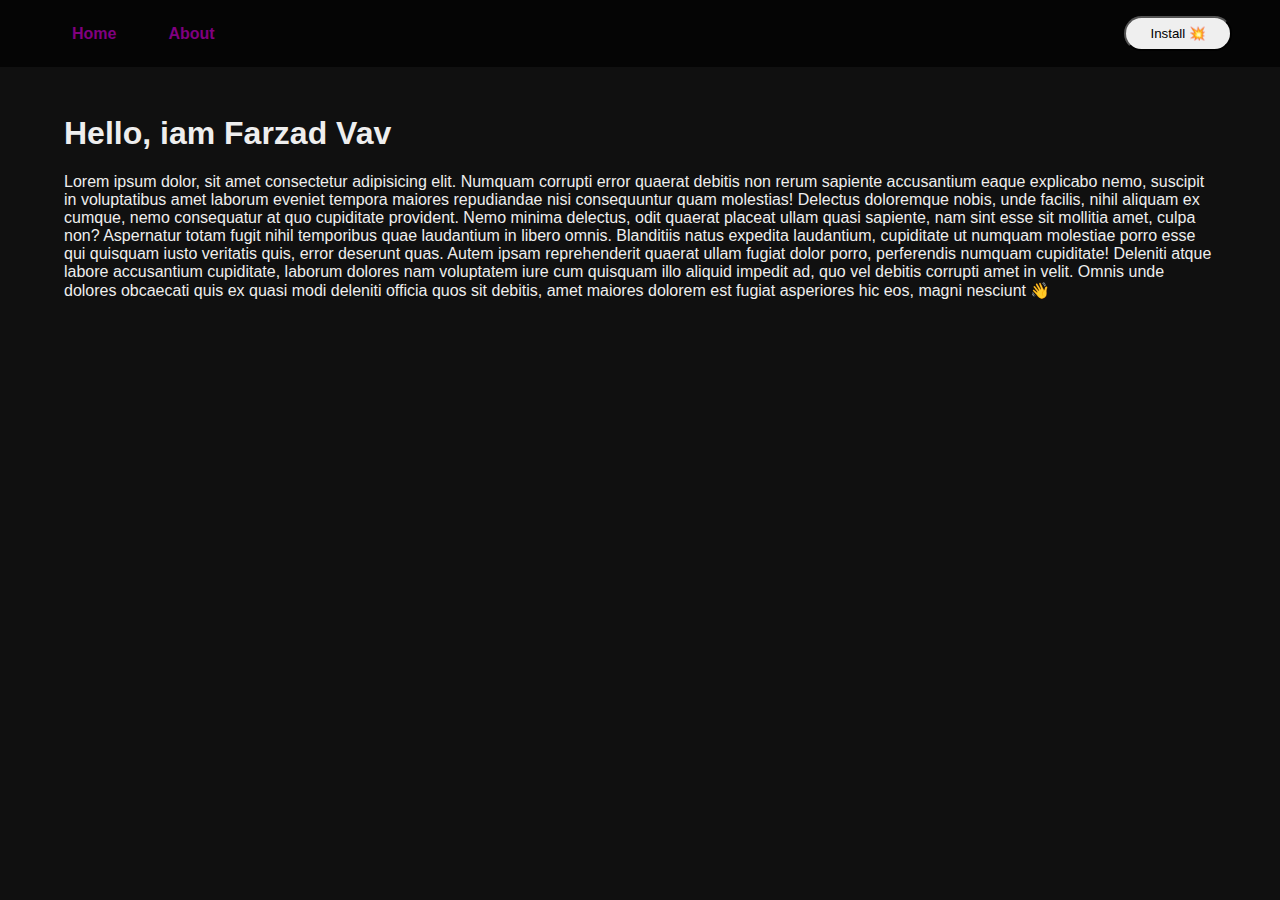
==== about.html @ c01aad1b "add: /about page" ====
<!doctype html>
<html lang="en">

<head>
  <meta charset="UTF-8" />
  <meta name="viewport" content="width=device-width, initial-scale=1.0" />
  <meta name="theme-color" content="#303030">

  <link rel="icon" type="image/svg+xml" href="icon-48x48.png" />
  <link rel="manifest" href="manifest.json" />
  <link rel="stylesheet" href="style.css">

  <title>PWA Counter - About</title>
</head>

<body>

  <div class="header">
    <a class="header_link" href="/">Home</a>
    <a class="header_link" href="/about.html">About</a>
    <button id="install" class="btn">Install 💥</button>
  </div>

  <div class="container">
    <h1>Hello, iam Farzad Vav</h1>
    <p>Lorem ipsum dolor, sit amet consectetur adipisicing elit. Numquam corrupti error quaerat debitis non rerum
      sapiente accusantium eaque explicabo nemo, suscipit in voluptatibus amet laborum eveniet tempora maiores
      repudiandae nisi consequuntur quam molestias! Delectus doloremque nobis, unde facilis, nihil aliquam ex cumque,
      nemo consequatur at quo cupiditate provident. Nemo minima delectus, odit quaerat placeat ullam quasi sapiente, nam
      sint esse sit mollitia amet, culpa non? Aspernatur totam fugit nihil temporibus quae laudantium in libero omnis.
      Blanditiis natus expedita laudantium, cupiditate ut numquam molestiae porro esse qui quisquam iusto veritatis
      quis, error deserunt quas. Autem ipsam reprehenderit quaerat ullam fugiat dolor porro, perferendis numquam
      cupiditate! Deleniti atque labore accusantium cupiditate, laborum dolores nam voluptatem iure cum quisquam illo
      aliquid impedit ad, quo vel debitis corrupti amet in velit. Omnis unde dolores obcaecati quis ex quasi modi
      deleniti officia quos sit debitis, amet maiores dolorem est fugiat asperiores hic eos, magni nesciunt 👋 </p>
  </div>

  <script type="module" src="main.js"></script>
  <script type="module" src="install.js"></script>
</body>

</html>
---- style.css ----
body {
  background-color: #101010;
  color: #eee;
  font-family: sans-serif;
  margin: 0;
  padding: 0;
}

button {
  display: inline-block;
  cursor: pointer;
}

.container {
  width: 90%;
  margin: 3rem auto;
}

.btn {
  padding: 0.5rem 1.5rem;
  display: flex;
  justify-content: center;
  align-items: center;
  gap: 0.25rem;
  border-radius: 100vw;
}

.header {
  background-color: #050505;
  padding: 1rem 3rem;
  display: flex;
  align-items: center;
  flex-wrap: wrap;
  gap: 0.25rem;

  .header_link {
    text-decoration: none;
    font-weight: bold;
    color: purple;
    padding: 0.5rem 1.5rem;
    border-radius: 100vw;
    transition: all 75ms linear;

    &:hover {
      background-color: #80008015;
      text-decoration: underline;
    }
  }

  #install {
    margin-left: auto;
  }
}

.home-gif {
  max-height: 20rem;
  max-width: 100%;
  border-radius: 1rem;
}

#posts-wrapper .post {
  width: 100%;
  padding: 1rem;
  border-radius: 1rem;
  background-color: #202020;
  margin-top: 1rem;

  &:first {
    margin-top: 0;
  }
}
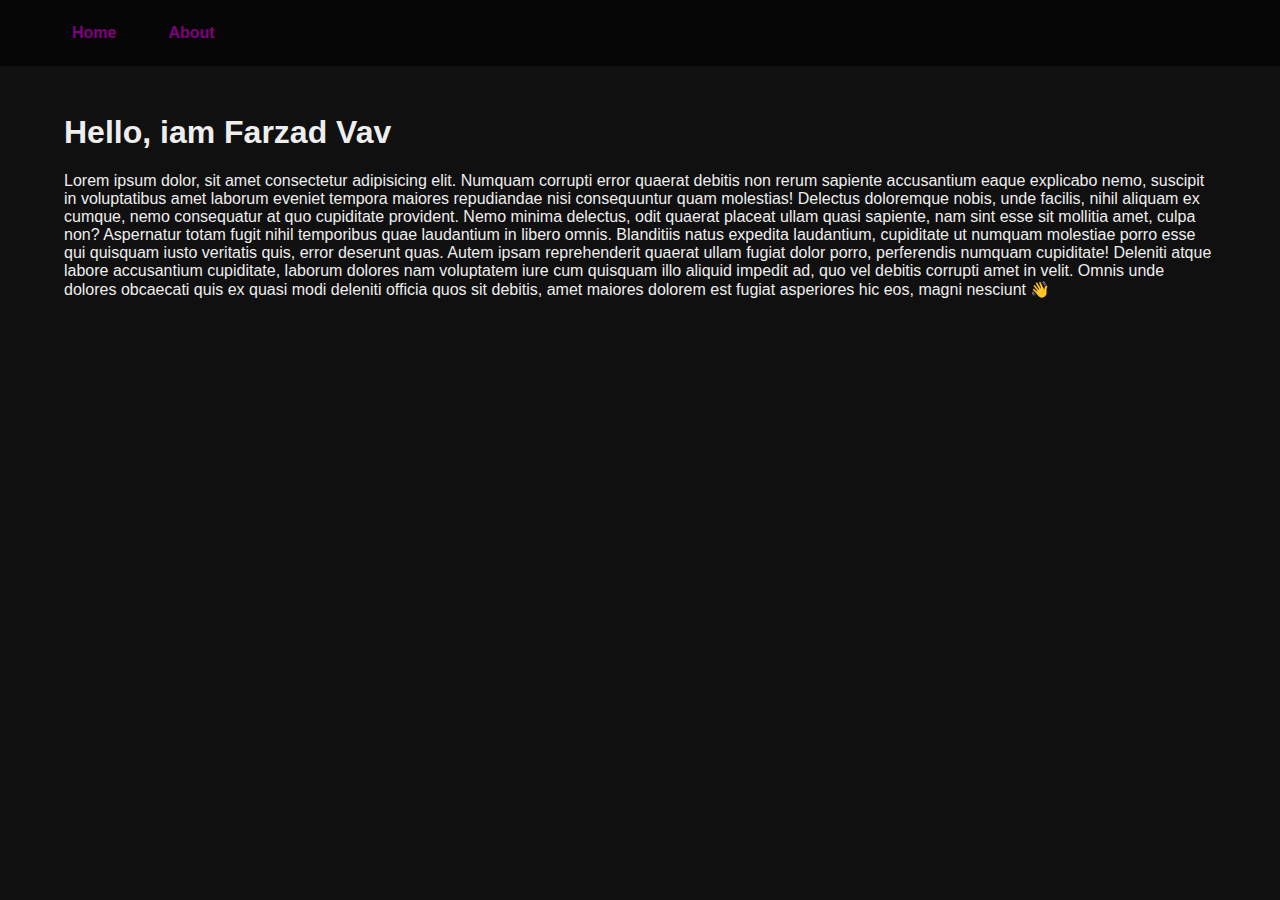
==== commit b2c1f50d: "add: fallback.html" ====
--- a/about.html
+++ b/about.html
@@ -18,7 +18,6 @@
   <div class="header">
     <a class="header_link" href="/">Home</a>
     <a class="header_link" href="/about.html">About</a>
-    <button id="install" class="btn">Install 💥</button>
   </div>
 
   <div class="container">
@@ -36,7 +35,6 @@
   </div>
 
   <script type="module" src="main.js"></script>
-  <script type="module" src="install.js"></script>
 </body>
 
 </html>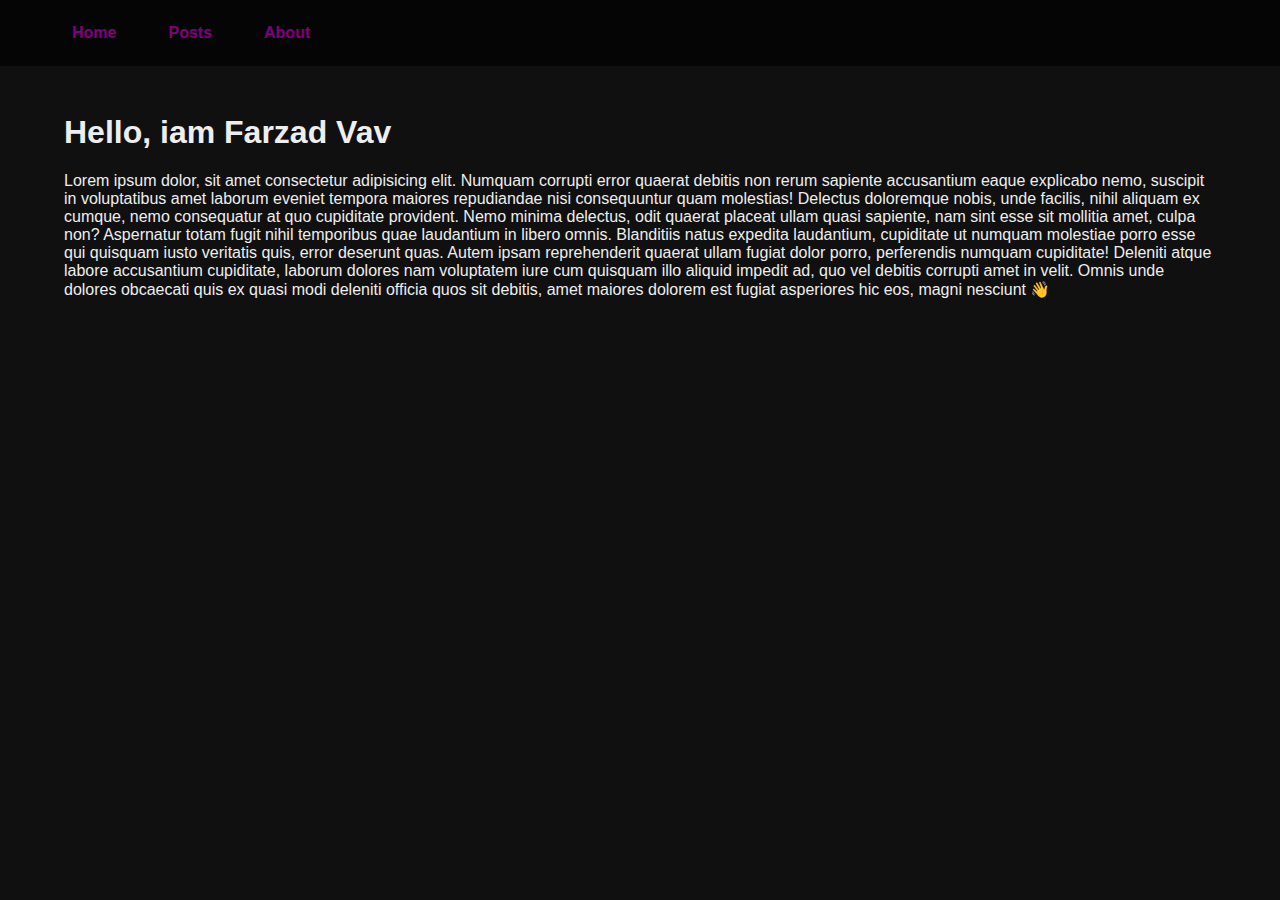
==== commit f8b3ba4f: "add: /posts page" ====
--- a/about.html
+++ b/about.html
@@ -17,6 +17,7 @@
 
   <div class="header">
     <a class="header_link" href="/">Home</a>
+    <a class="header_link" href="/posts.html">Posts</a>
     <a class="header_link" href="/about.html">About</a>
   </div>
 
